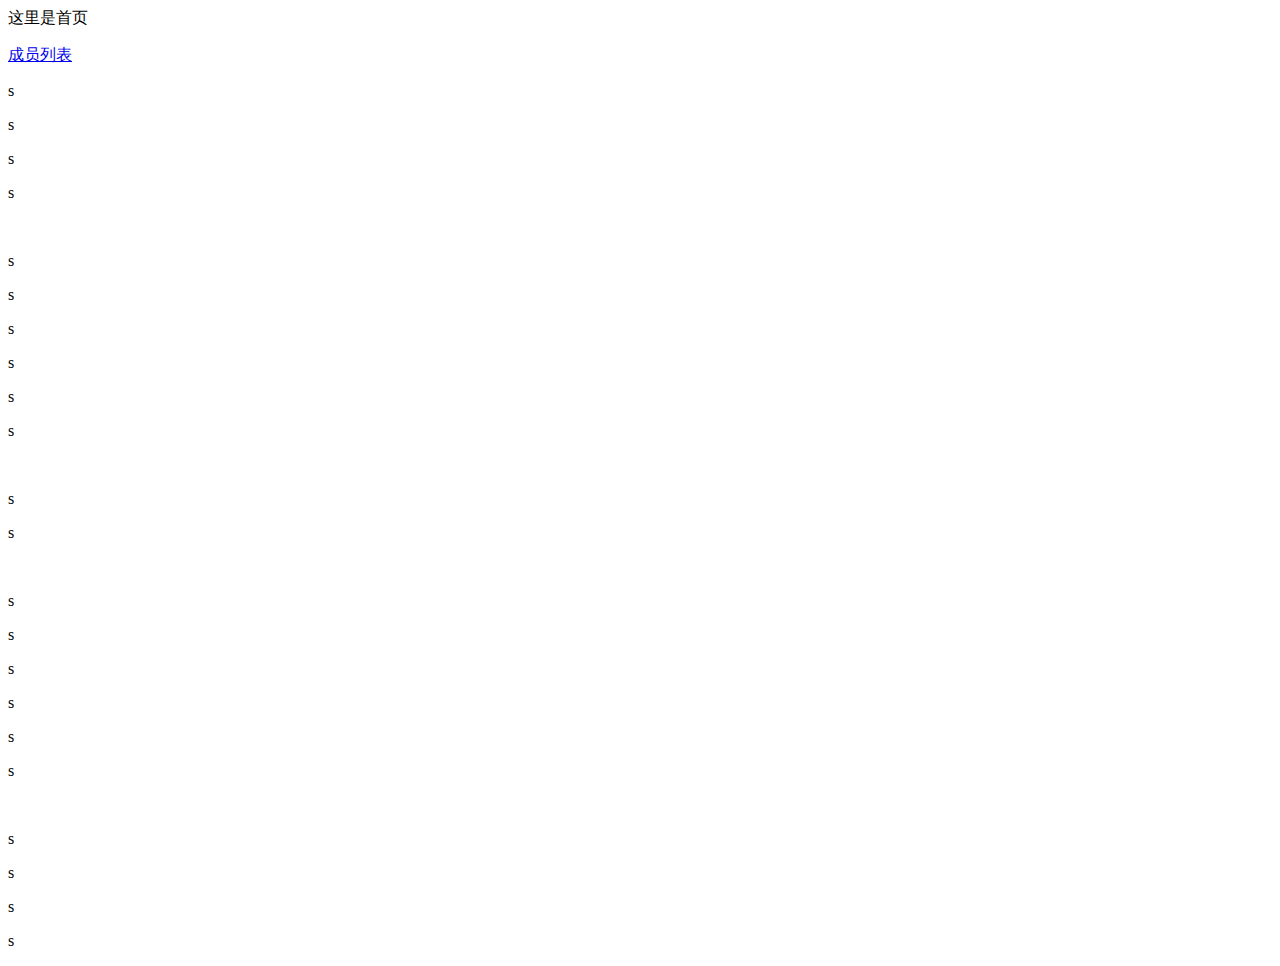
==== index.html @ eb2ca2e8 "Update index.html" ====
<html>
<head>
<title>index</title>
<head/>

<body style="background-image:url(https://github.com/TeamSII/TeamSII.github.io/blob/master/image/flag.png?raw=true);background-position: center -180px;background-attachment:fixed;background-repeat:repeat-y;">

<p>这里是首页</p>
<p><a href="members.html">成员列表</a></p>
<p>s</p>
<p>s</p>
<p>s</p>
<p>s</p>
<p>&nbsp;</p>
<p>s</p>
<p>s</p>
<p>s</p>
<p>s</p>
<p>s</p>
<p>s</p>
<p>&nbsp;</p>
<p>s</p>
<p>s</p>
<p>&nbsp;</p>
<p>s</p>
<p>s</p>
<p>s</p>
<p>s</p>
<p>s</p>
<p>s</p>
<p>&nbsp;</p>
<p>s</p>
<p>s</p>
<p>s</p>
<p>s</p>
<div>
<div/>
<body/>
<html/>
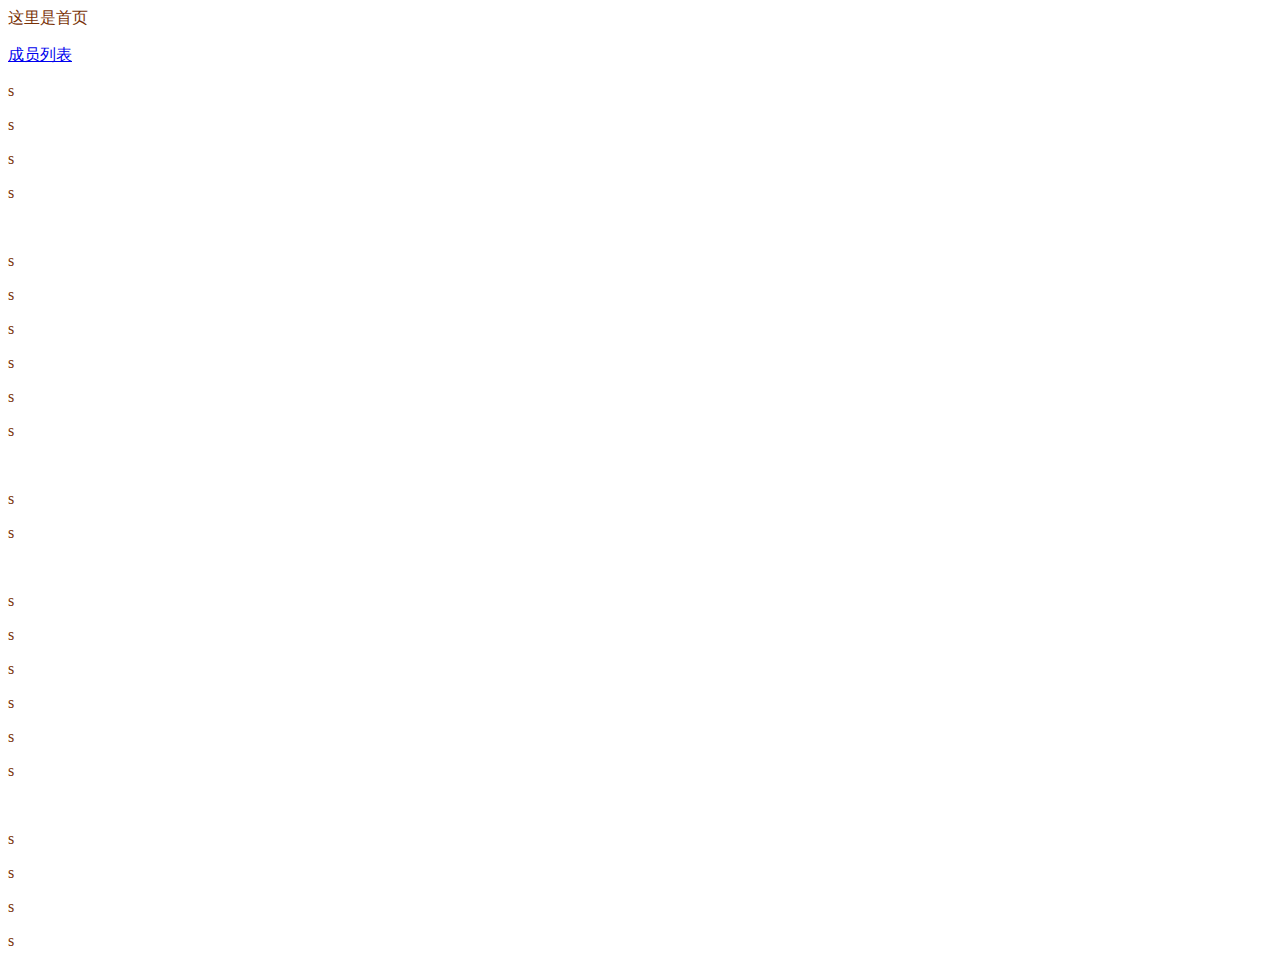
==== commit 663ea6f5: "Fix bugs and beautify directory structure" ====
--- a/index.html
+++ b/index.html
@@ -1,9 +1,9 @@
 <html>
 <head>
 <title>index</title>
+<link href="css/style.css" rel="stylesheet" type="text/css"/>
 <head/>
 
-<body style="background-image:url(https://github.com/TeamSII/TeamSII.github.io/blob/master/image/flag.png?raw=true);background-position: center -180px;background-attachment:fixed;background-repeat:repeat-y;">
 
 <p>这里是首页</p>
 <p><a href="members.html">成员列表</a></p>
--- a/css/style.css
+++ b/css/style.css
@@ -0,0 +1,9 @@
+@charset "utf-8";
+body {
+	background-image: url(../image/flag.png);
+	background-repeat: no-repeat;
+	background-position: center;
+	background-attachment: fixed;
+	background-size: cover;
+	color: #783105;
+}
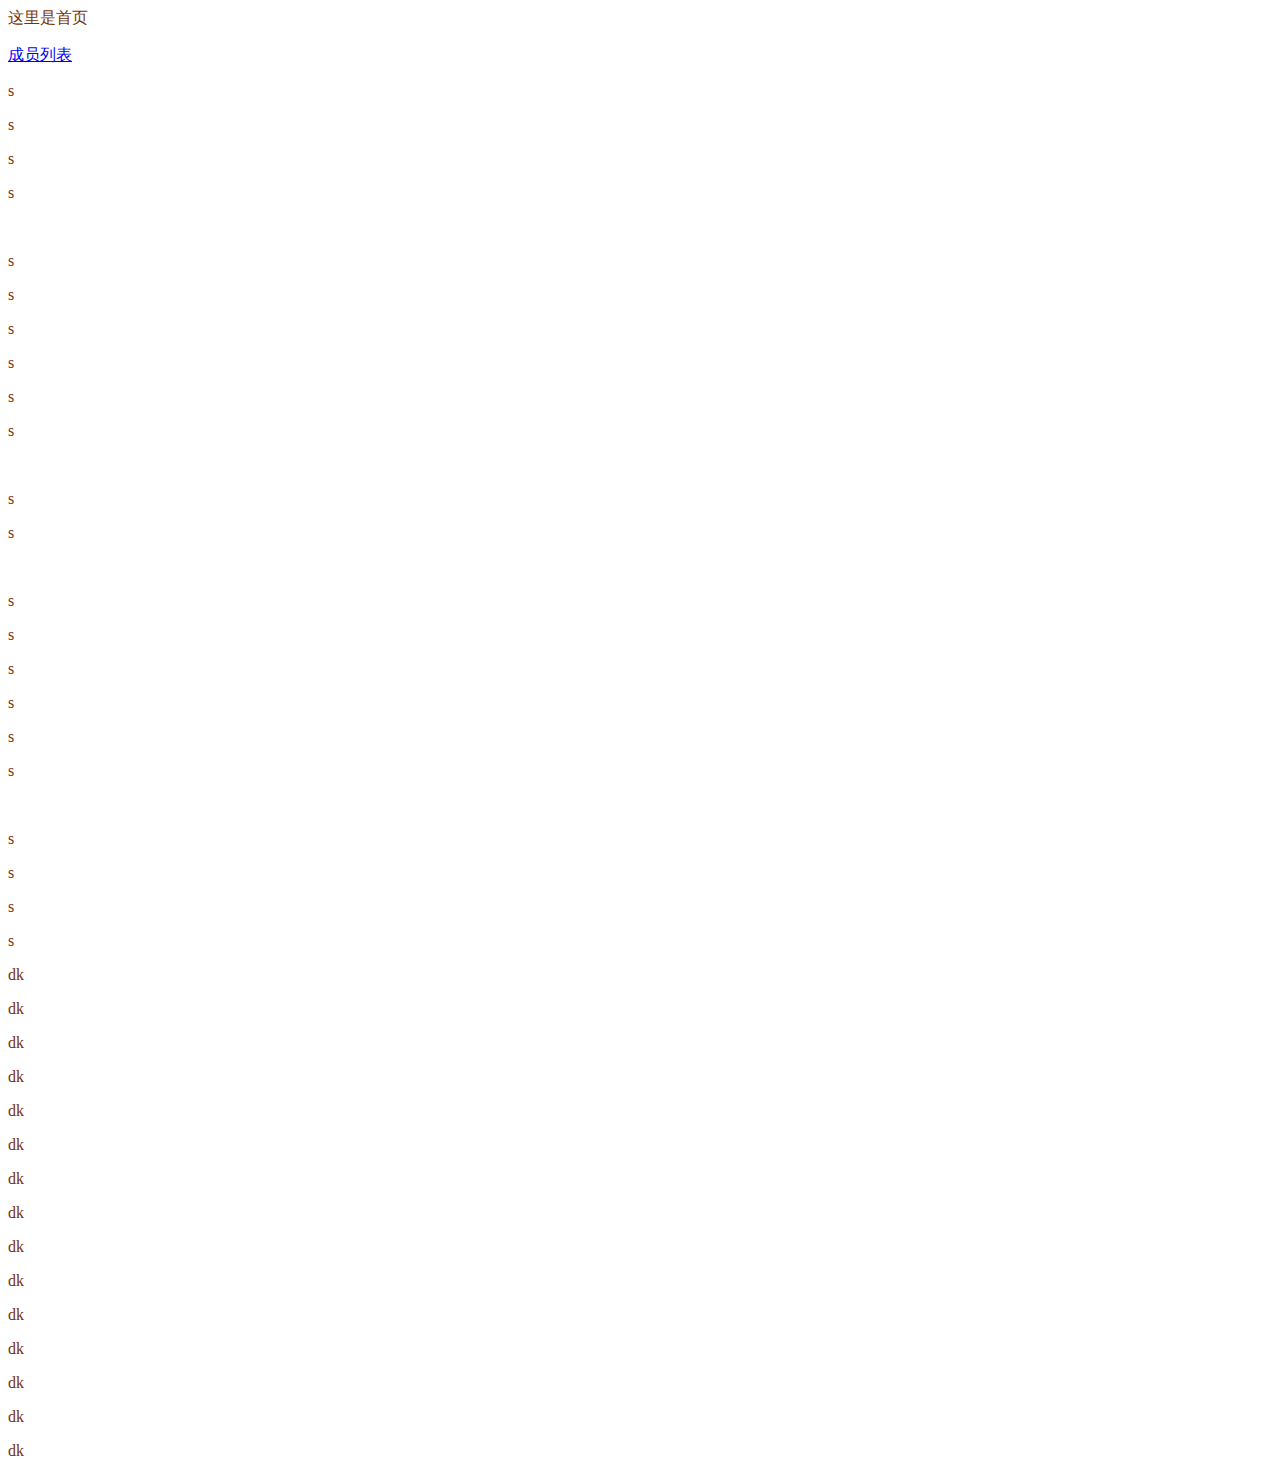
==== commit 1468c189: "Update index.html" ====
--- a/index.html
+++ b/index.html
@@ -1,39 +1,53 @@
 <html>
-<head>
-<title>index</title>
-<link href="css/style.css" rel="stylesheet" type="text/css"/>
-<head/>
-
-
-<p>这里是首页</p>
-<p><a href="members.html">成员列表</a></p>
-<p>s</p>
-<p>s</p>
-<p>s</p>
-<p>s</p>
-<p>&nbsp;</p>
-<p>s</p>
-<p>s</p>
-<p>s</p>
-<p>s</p>
-<p>s</p>
-<p>s</p>
-<p>&nbsp;</p>
-<p>s</p>
-<p>s</p>
-<p>&nbsp;</p>
-<p>s</p>
-<p>s</p>
-<p>s</p>
-<p>s</p>
-<p>s</p>
-<p>s</p>
-<p>&nbsp;</p>
-<p>s</p>
-<p>s</p>
-<p>s</p>
-<p>s</p>
-<div>
-<div/>
-<body/>
-<html/>
+	<head>
+		<title>index</title>
+		<link href="css/style.css" rel="stylesheet" type="text/css"/>
+	</head>
+	<body>
+		<p>这里是首页</p>
+		<p><a href="members.html">成员列表</a></p>
+		<p>s</p>
+		<p>s</p>
+		<p>s</p>
+		<p>s</p>
+		<p>&nbsp;</p>
+		<p>s</p>
+		<p>s</p>
+		<p>s</p>
+		<p>s</p>
+		<p>s</p>
+		<p>s</p>
+		<p>&nbsp;</p>
+		<p>s</p>
+		<p>s</p>
+		<p>&nbsp;</p>
+		<p>s</p>
+		<p>s</p>
+		<p>s</p>
+		<p>s</p>
+		<p>s</p>
+		<p>s</p>
+		<p>&nbsp;</p>
+		<p>s</p>
+		<p>s</p>
+		<p>s</p>
+		<p>s</p>
+		<p>dk</p>
+		<p>dk</p>
+		<p>dk</p>
+		<p>dk</p>
+		<p>dk</p>
+		<p>dk</p>
+		<p>dk</p>
+		<p>dk</p>
+		<p>dk</p>
+		<p>dk</p>
+		<p>dk</p>
+		<p>dk</p>
+		<p>dk</p>
+		<p>dk</p>
+		<p>dk</p>
+		<div>
+		</div>
+	</body>
+</html>
--- a/css/style.css
+++ b/css/style.css
@@ -1,9 +1,9 @@
 @charset "utf-8";
-body {
-	background-image: url(../image/flag.png);
+body{
+	background-image: url(../image/flag.jpg);
 	background-repeat: no-repeat;
 	background-position: center;
-	background-attachment: fixed;
+	background-attachment: scroll;
 	background-size: cover;
 	color: #783105;
 }
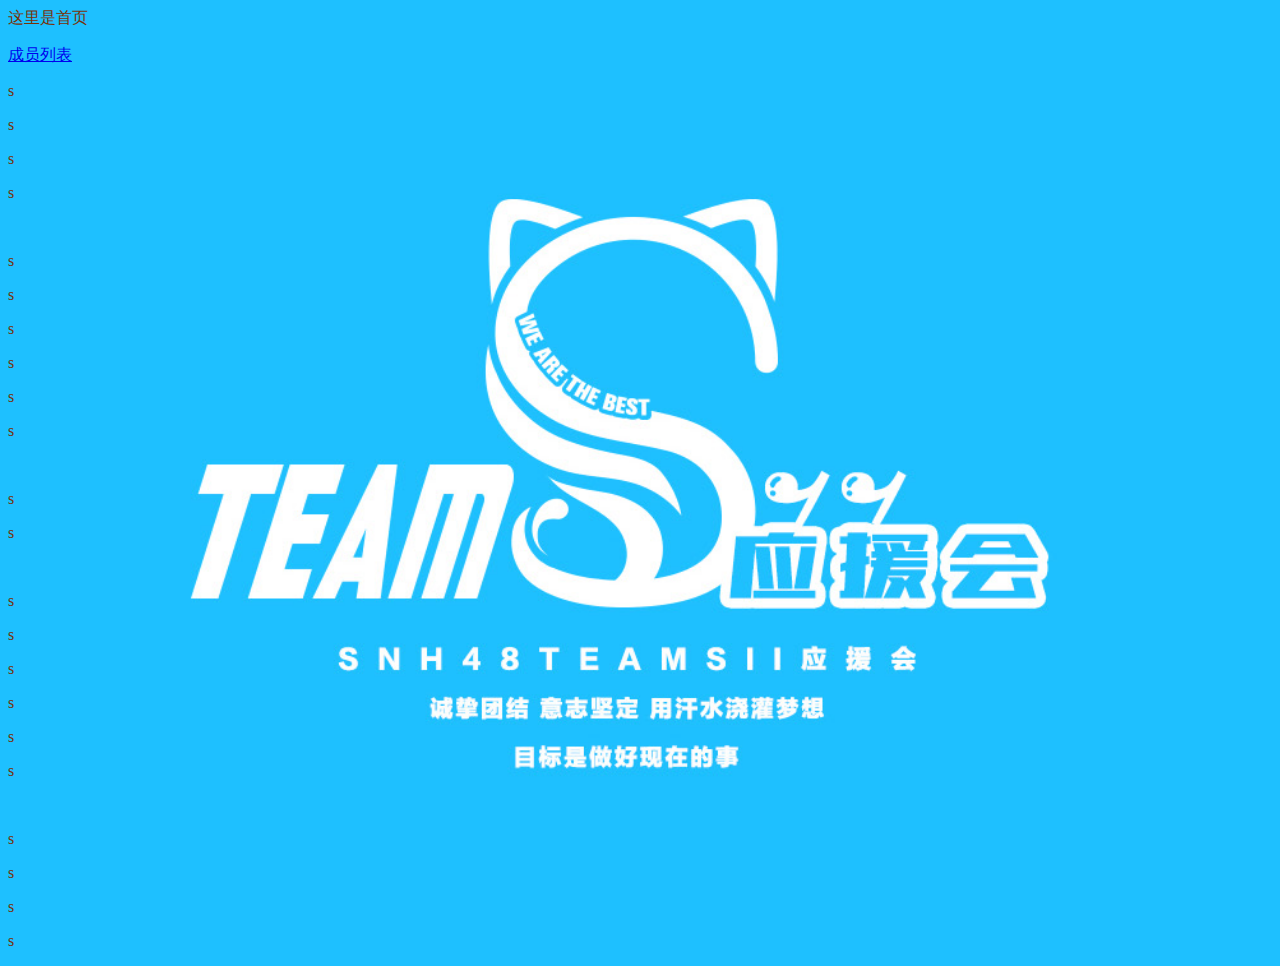
==== commit b422073c: "Update index.html" ====
--- a/index.html
+++ b/index.html
@@ -2,6 +2,8 @@
 	<head>
 		<title>index</title>
 		<link href="css/style.css" rel="stylesheet" type="text/css"/>
+		<link href="css/overlay.css" rel="stylesheet" type="text/css"/>
+		<link href="css/guide.css" rel="stylesheet" type="text/css"/>
 	</head>
 	<body>
 		<p>这里是首页</p>
@@ -32,22 +34,5 @@
 		<p>s</p>
 		<p>s</p>
 		<p>s</p>
-		<p>dk</p>
-		<p>dk</p>
-		<p>dk</p>
-		<p>dk</p>
-		<p>dk</p>
-		<p>dk</p>
-		<p>dk</p>
-		<p>dk</p>
-		<p>dk</p>
-		<p>dk</p>
-		<p>dk</p>
-		<p>dk</p>
-		<p>dk</p>
-		<p>dk</p>
-		<p>dk</p>
-		<div>
-		</div>
 	</body>
 </html>
--- a/css/style.css
+++ b/css/style.css
@@ -2,7 +2,7 @@
 body{
 	background-image: url(../image/flag.jpg);
 	background-repeat: no-repeat;
-	background-position: center;
+	background-position: center top;
 	background-attachment: scroll;
 	background-size: cover;
 	color: #783105;
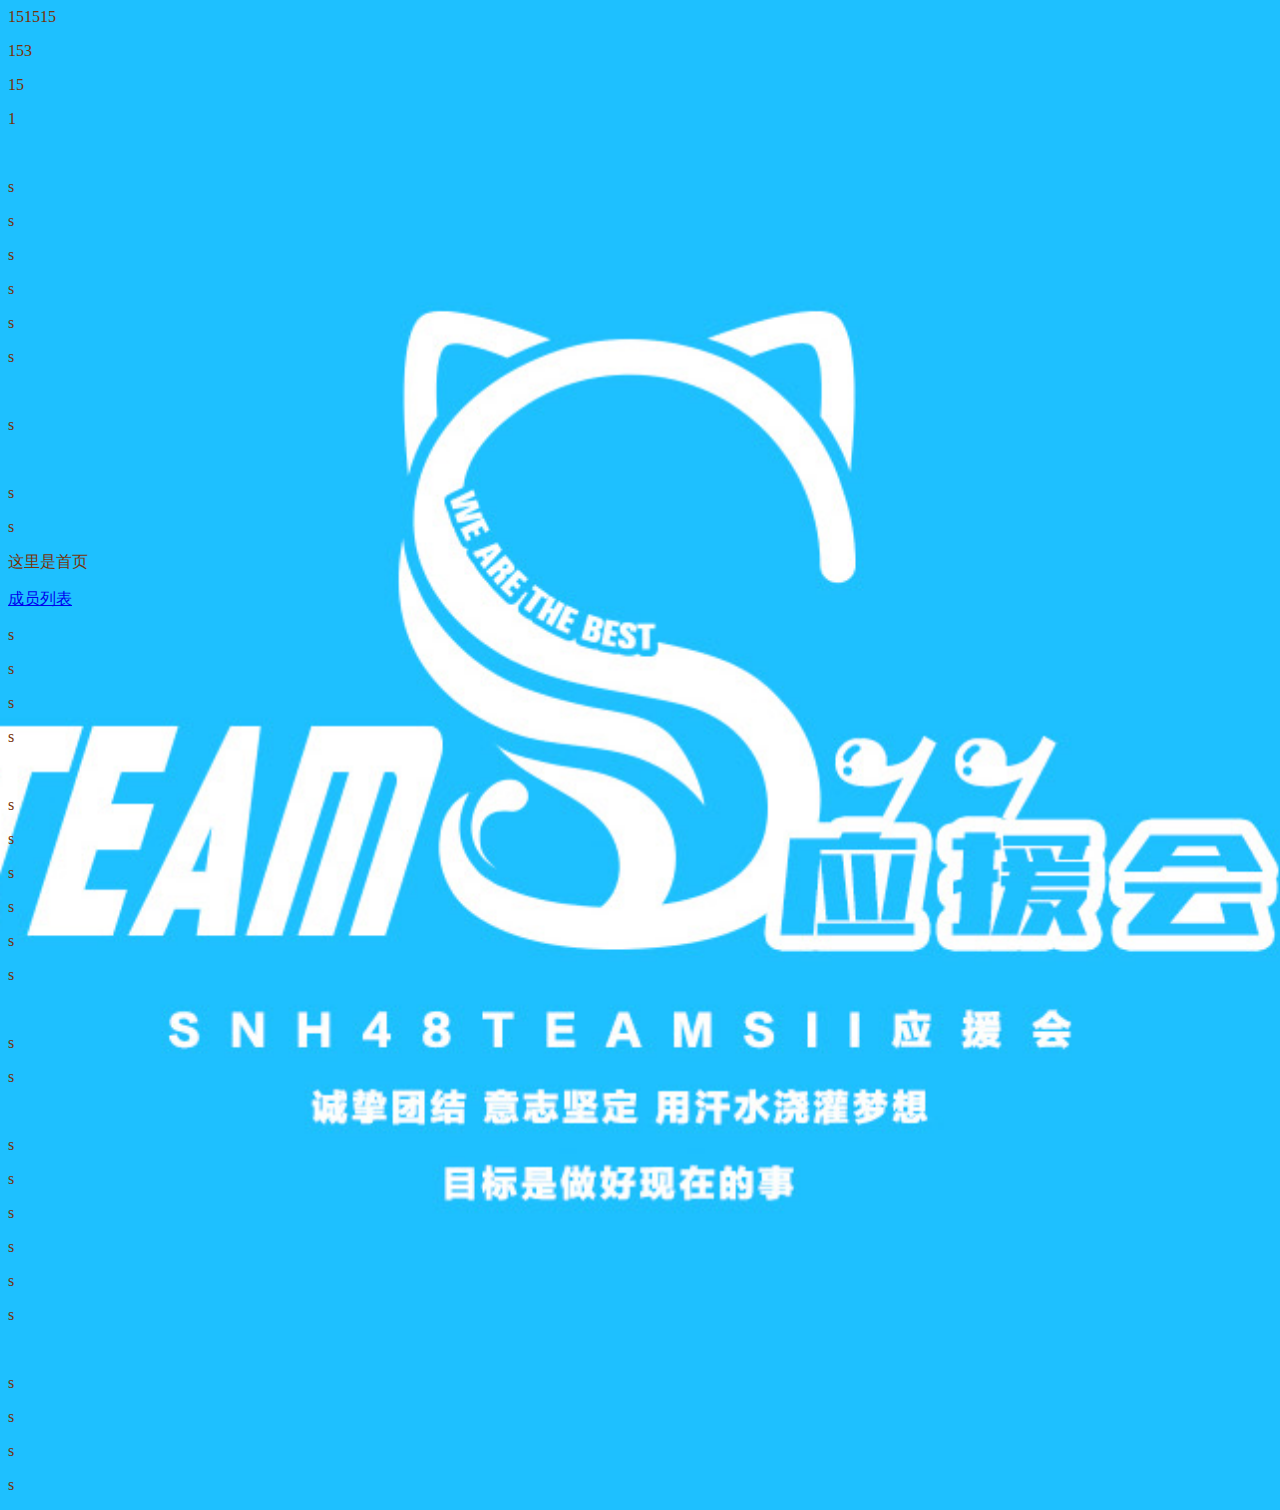
==== commit 81f870c1: "Update index.html" ====
--- a/index.html
+++ b/index.html
@@ -6,6 +6,25 @@
 		<link href="css/guide.css" rel="stylesheet" type="text/css"/>
 	</head>
 	<body>
+		<div id="guide">
+                <p>151515</p>
+                <p>153</p>
+                <p>15</p>
+                <p>1</p>
+                </div> <!-- end guide div -->
+
+                <div class="overlay">
+                <p>&nbsp;</p><p>s</p>
+                <p>s</p>
+                <p>s</p>
+                <p>s</p>
+                <p>s</p>
+                <p>s</p>
+                <p>&nbsp;</p>
+                <p>s</p>
+                <p>&nbsp;</p><p>s</p>
+                <p>s</p>
+                </div> <!-- end overlay class-->
 		<p>这里是首页</p>
 		<p><a href="members.html">成员列表</a></p>
 		<p>s</p>
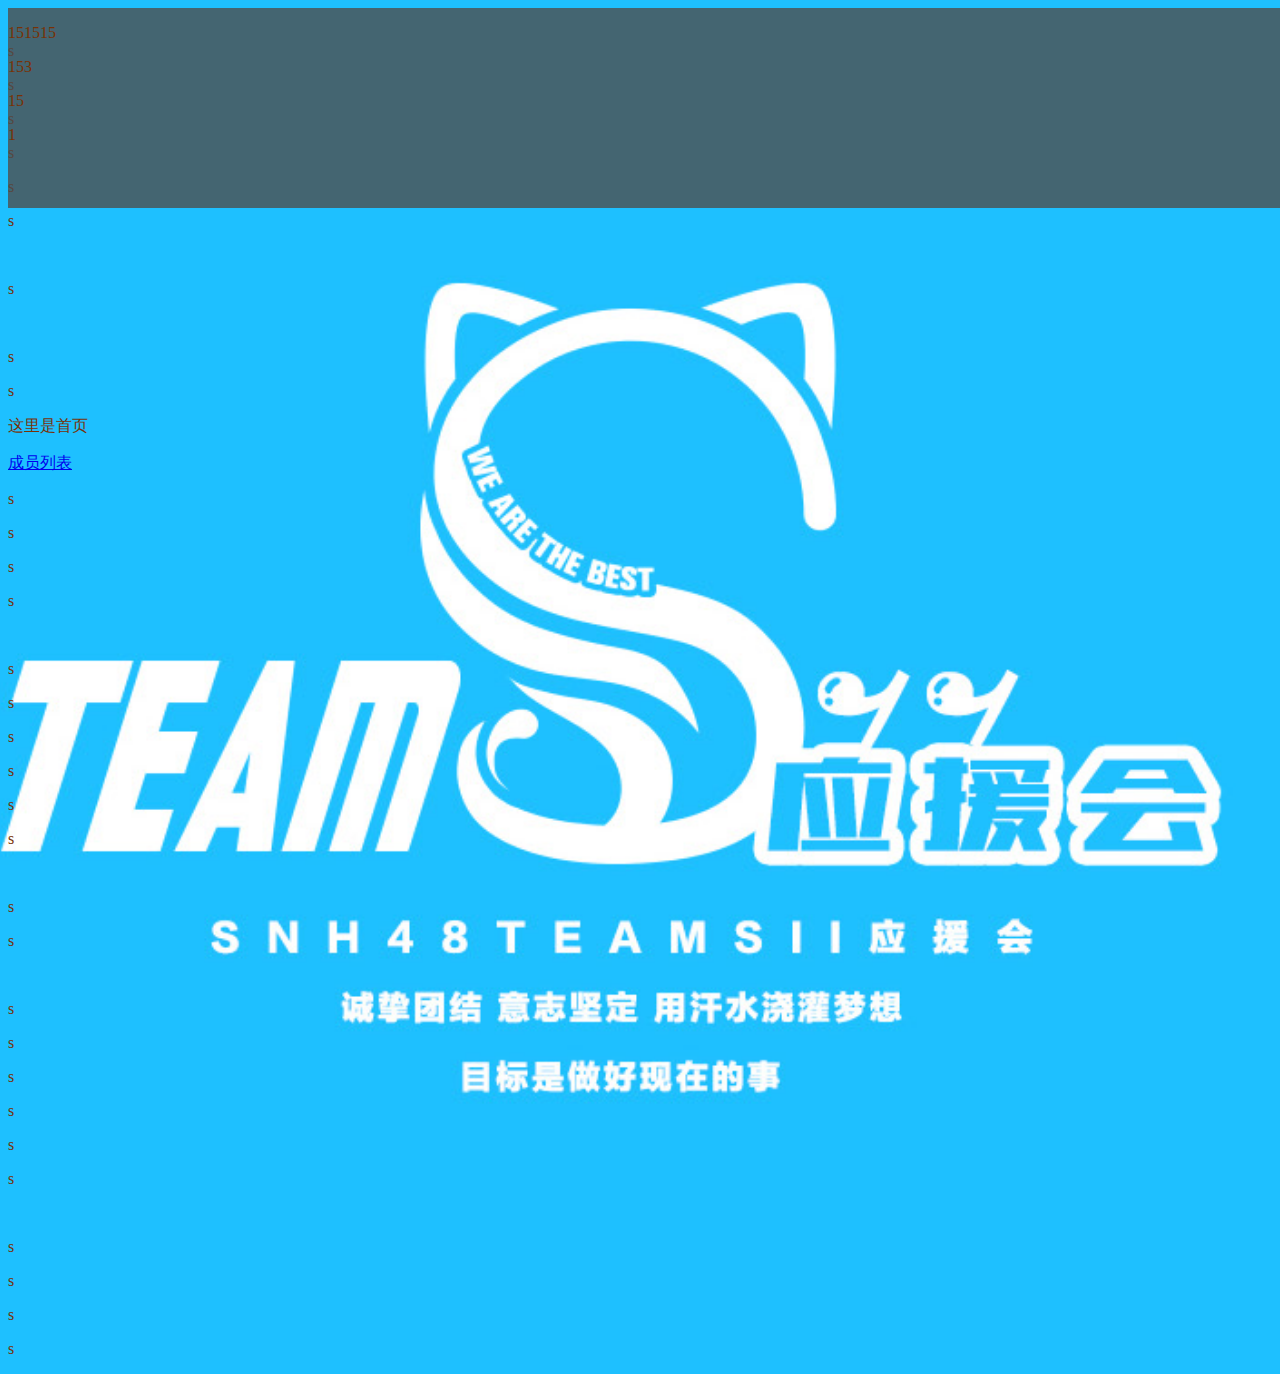
==== commit 801604cc: "Merge pull request #3 from loony175/master" ====
--- a/index.html
+++ b/index.html
@@ -7,24 +7,25 @@
 	</head>
 	<body>
 		<div id="guide">
-                <p>151515</p>
-                <p>153</p>
-                <p>15</p>
-                <p>1</p>
-                </div> <!-- end guide div -->
-
+                	<p>151515</p>
+                	<p>153</p>
+                	<p>15</p>
+                	<p>1</p>
+                </div>
                 <div class="overlay">
-                <p>&nbsp;</p><p>s</p>
-                <p>s</p>
-                <p>s</p>
-                <p>s</p>
-                <p>s</p>
-                <p>s</p>
-                <p>&nbsp;</p>
-                <p>s</p>
-                <p>&nbsp;</p><p>s</p>
-                <p>s</p>
-                </div> <!-- end overlay class-->
+                	<p>&nbsp;</p>
+			<p>s</p>
+                	<p>s</p>
+                	<p>s</p>
+                	<p>s</p>
+                	<p>s</p>
+                	<p>s</p>
+                	<p>&nbsp;</p>
+                	<p>s</p>
+                	<p>&nbsp;</p>
+			<p>s</p>
+                	<p>s</p>
+                </div>
 		<p>这里是首页</p>
 		<p><a href="members.html">成员列表</a></p>
 		<p>s</p>
--- a/css/overlay.css
+++ b/css/overlay.css
@@ -0,0 +1,16 @@
+@charset "utf-8";
+.overay{
+	background-color: #FFF;
+	width: 1376px;
+	position: relative;
+	background-position: center;
+	background-size: cover;
+	z-index: 1;
+	vertical-align: baseline;
+	background-repeat: repeat;
+	margin-top: 917px;
+	padding: 0px;
+	margin-right: 0px;
+	margin-bottom: 0px;
+	margin-left: 0px;
+}
--- a/css/guide.css
+++ b/css/guide.css
@@ -0,0 +1,11 @@
+@charset "utf-8";
+#guide{
+	background-attachment: fixed;
+	background-color: rgba(78,78,78,0.8);
+	background-repeat: repeat;
+	height: 200px;
+	width: 1376px;
+	position: absolute;
+	z-index: 1;
+	visibility: visible;
+}
